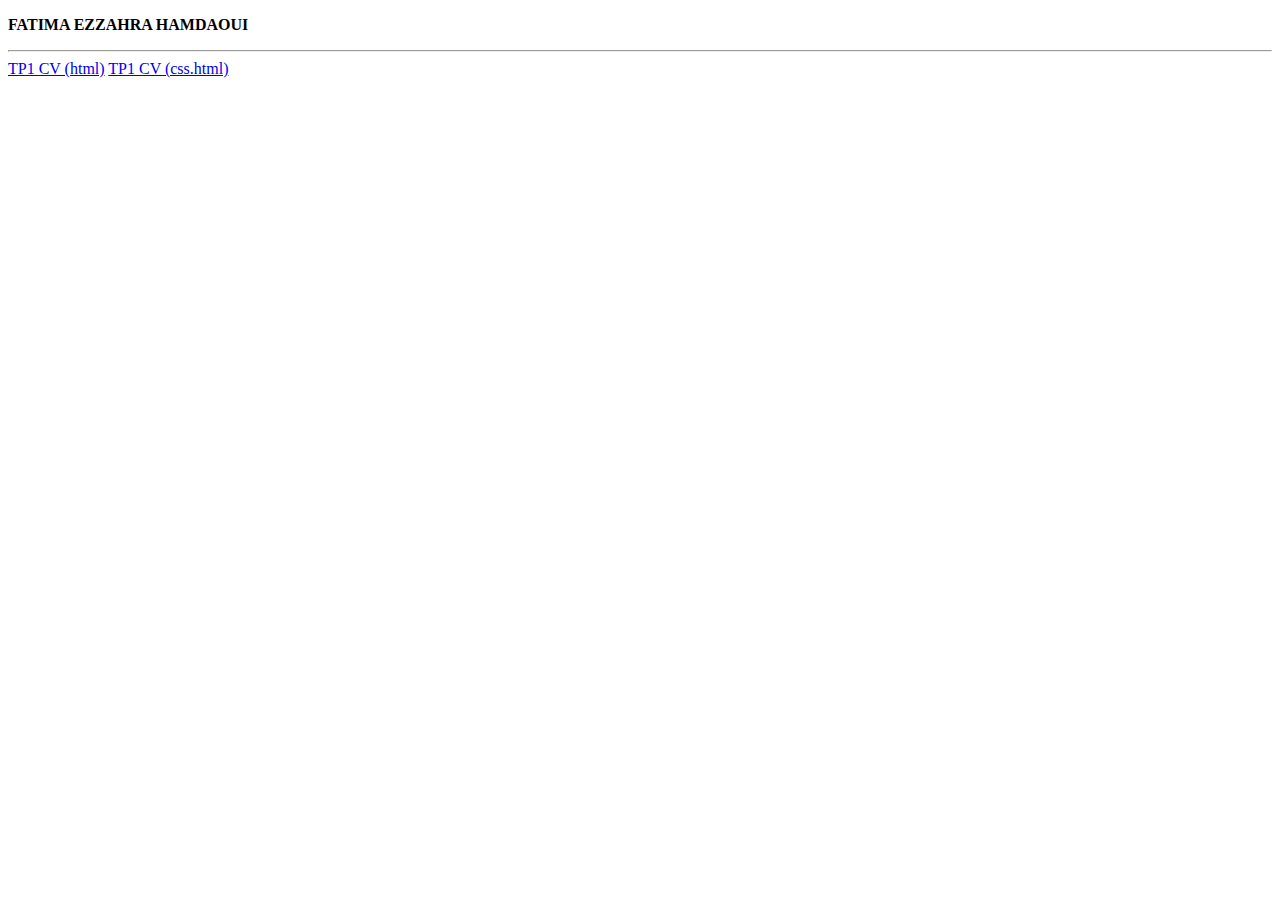
==== index.html @ 7c8c00eb "Update index.html" ====
<!DOCTYPE html>

<html>
  <head>
    <title>My website</title>
  </head>
  <body>
    <p>
      <strong>FATIMA EZZAHRA HAMDAOUI</strong>
      <hr>
    <a href="./cv.html">TP1 CV (html)</a>
    <a href="./cv.css.html">TP1 CV (css.html)</a>
    </p>
  </body>
  
</html>
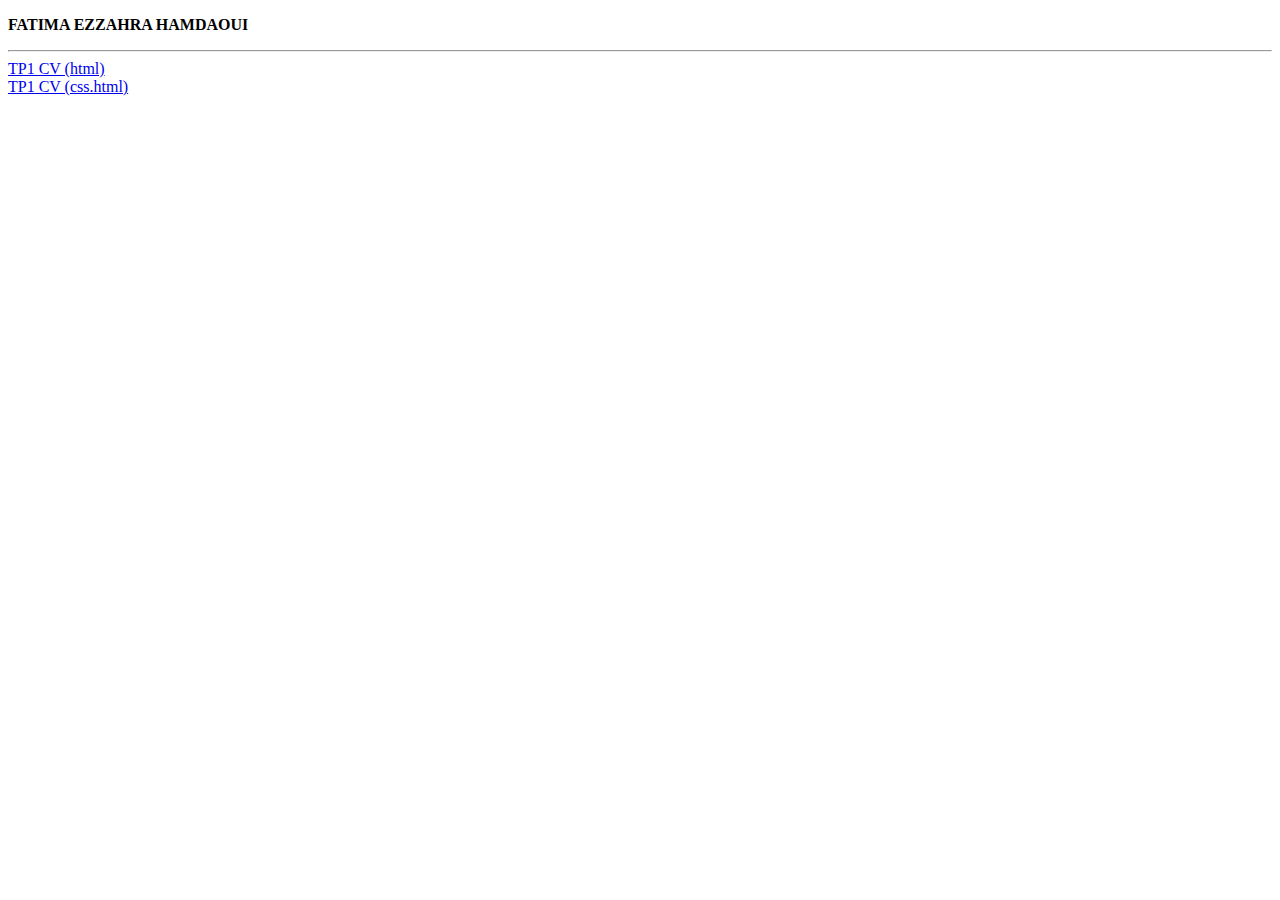
==== commit e2df263c: "Update index.html" ====
--- a/index.html
+++ b/index.html
@@ -8,7 +8,7 @@
     <p>
       <strong>FATIMA EZZAHRA HAMDAOUI</strong>
       <hr>
-    <a href="./cv.html">TP1 CV (html)</a>
+    <a href="./cv.html">TP1 CV (html)</a><br>
     <a href="./cv.css.html">TP1 CV (css.html)</a>
     </p>
   </body>
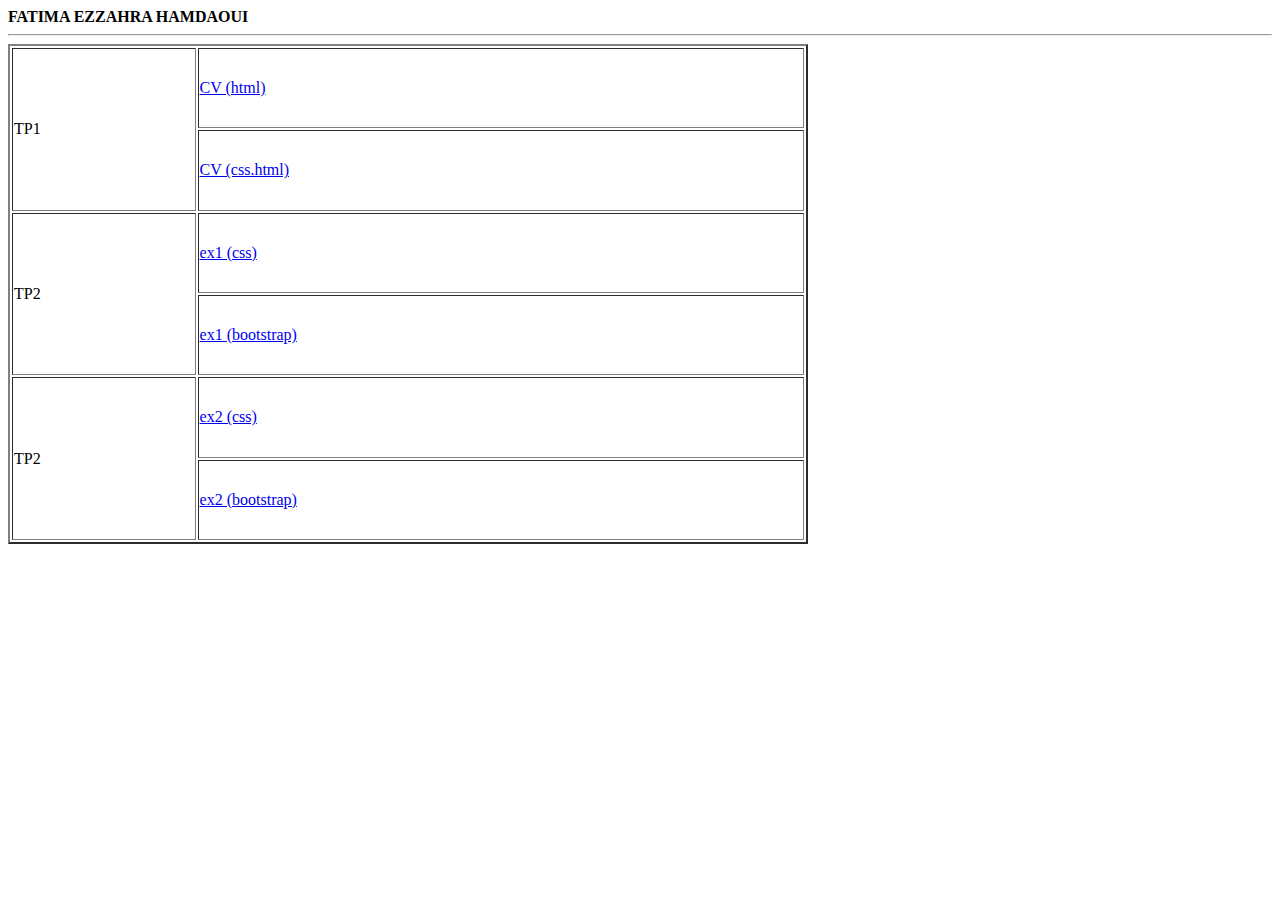
==== commit 724e30c9: "Update index.html" ====
--- a/index.html
+++ b/index.html
@@ -1,16 +1,39 @@
+<!DOCTYPE html>
 <!DOCTYPE html>
 
 <html>
   <head>
-    <title>My website</title>
+    <title>HAMDAOUI 'website</title>
   </head>
   <body>
-    <p>
+
       <strong>FATIMA EZZAHRA HAMDAOUI</strong>
       <hr>
-    <a href="./cv.html">TP1 CV (html)</a><br>
-    <a href="./cv.css.html">TP1 CV (css.html)</a>
-    </p>
+
+    <table border="2px solid black" width="800px" height="500px" >
+      <tr>
+        <td rowspan="2">TP1</td>
+        <td> <a href="./cv.html"> CV (html)</a> </td>
+      </tr>
+      <tr>
+        <td><a href="./cv.css.html">CV (css.html)</a></td>
+      </tr>
+      <tr>
+        <td rowspan="2" rowspan="2">TP2 </td>
+        <td> <a href="./ex1.html"> ex1 (css) </a> </td>
+      </tr>
+      <tr>
+        <td> <a href="ex1bootstrap.html">ex1 (bootstrap)</a> </td>
+      </tr>
+      <tr>
+        <td rowspan="2" >TP2</td>
+        <td> <a href="./ex2.html"> ex2 (css) </a> </td>
+      </tr>
+      <tr>
+        <td> <a href="./ex2bootstrap.html">ex2 (bootstrap)</a> </td>
+      </tr>
+    </table>
+
   </body>
-  
+
 </html>
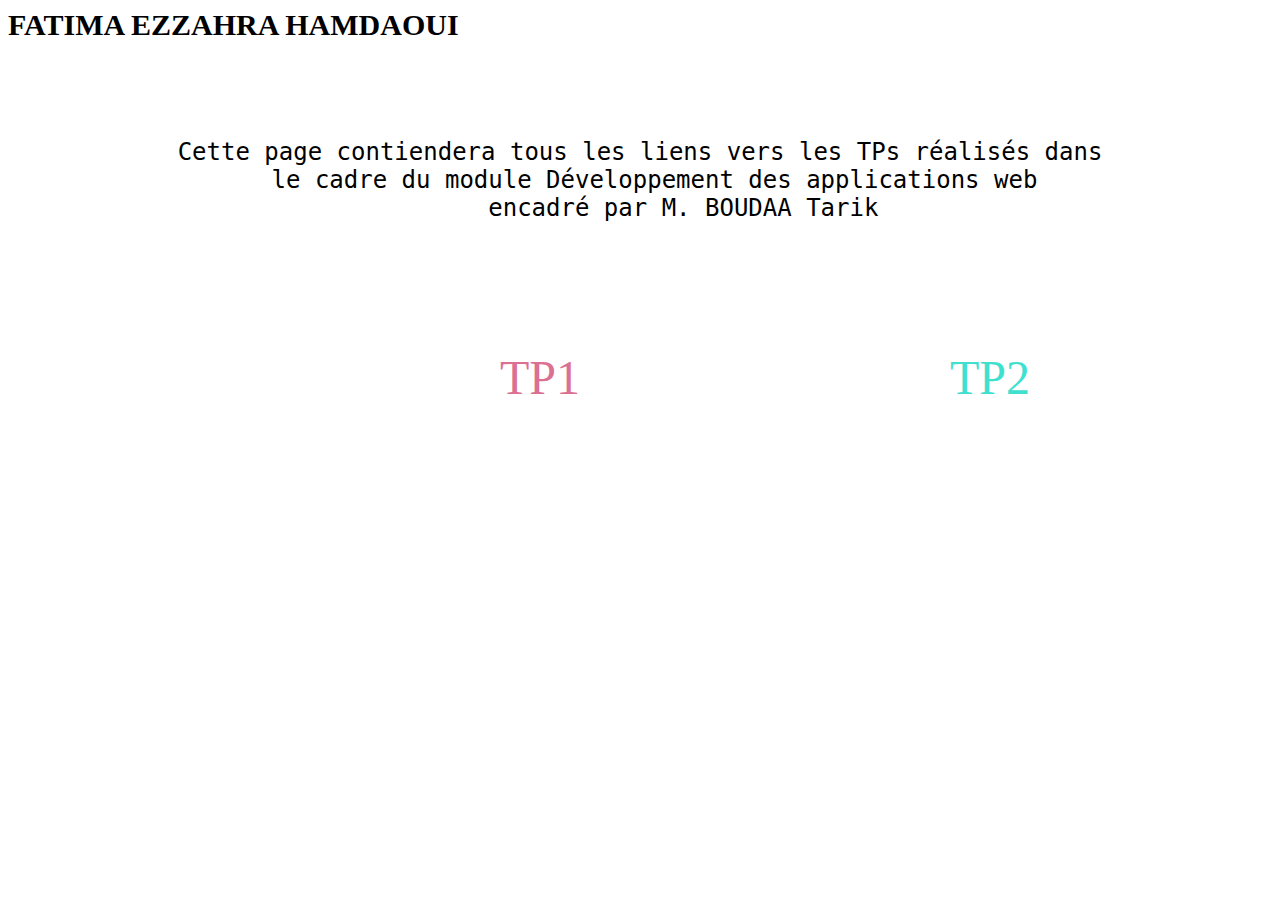
==== commit 5308ca76: "Update index.html" ====
--- a/index.html
+++ b/index.html
@@ -1,38 +1,50 @@
-<!DOCTYPE html>
 <!DOCTYPE html>
 
 <html>
   <head>
     <title>HAMDAOUI 'website</title>
+    <style media="screen">
+        body{
+          background-image:url(images.jpg);
+        }
+        strong{
+          font-size: 30px;
+          font-family: "fantasy";
+        }
+        pre{
+          font-size: 1.5rem;
+          display: block;
+          margin-block-start: 4em;
+          margin-block-end: 1em;
+          margin-inline-start: 0px;
+          margin-inline-end: 0px;
+          text-align: center;
+        }
+        a{
+          font-size: 3rem;
+          text-decoration: none;
+        }
+        .TP-1{
+          position: absolute;
+          left:500px;
+          top:350px;
+        }
+        .TP-2{
+          position: absolute;
+          left:950px;
+          top:350px;
+        }
+    </style>
   </head>
   <body>
 
       <strong>FATIMA EZZAHRA HAMDAOUI</strong>
-      <hr>
+      <pre>Cette page contiendera tous les liens vers les TPs réalisés dans
+  le cadre du module Développement des applications web
+      encadré par M. BOUDAA Tarik</pre>
+       <a class="TP-1" href="./index.tp-1.html" style="color: #DB7093" >TP1</a><br>
+       <a class="TP-2" href="./index.tp-2.html" style="color: #40E0D0" >TP2</a>
 
-    <table border="2px solid black" width="800px" height="500px" >
-      <tr>
-        <td rowspan="2">TP1</td>
-        <td> <a href="./cv.html"> CV (html)</a> </td>
-      </tr>
-      <tr>
-        <td><a href="./cv.css.html">CV (css.html)</a></td>
-      </tr>
-      <tr>
-        <td rowspan="2" rowspan="2">TP2 </td>
-        <td> <a href="./ex1.html"> ex1 (css) </a> </td>
-      </tr>
-      <tr>
-        <td> <a href="ex1bootstrap.html">ex1 (bootstrap)</a> </td>
-      </tr>
-      <tr>
-        <td rowspan="2" >TP2</td>
-        <td> <a href="./ex2.html"> ex2 (css) </a> </td>
-      </tr>
-      <tr>
-        <td> <a href="./ex2bootstrap.html">ex2 (bootstrap)</a> </td>
-      </tr>
-    </table>
 
   </body>
 
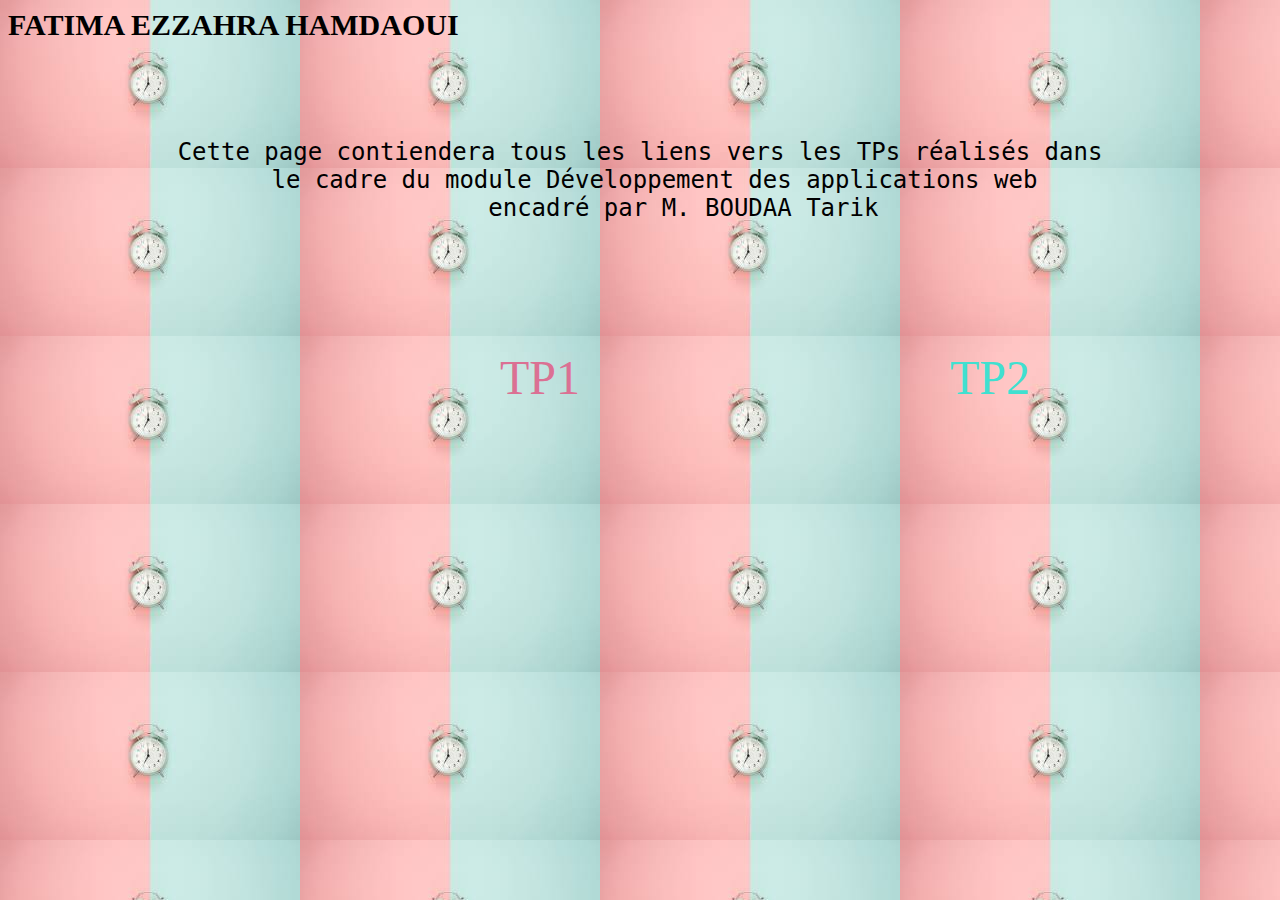
==== commit 64214620: "Add files via upload" ====
--- a/index.html
+++ b/index.html
@@ -1,51 +1,51 @@
-<!DOCTYPE html>
-
-<html>
-  <head>
-    <title>HAMDAOUI 'website</title>
-    <style media="screen">
-        body{
-          background-image:url(images.jpg);
-        }
-        strong{
-          font-size: 30px;
-          font-family: "fantasy";
-        }
-        pre{
-          font-size: 1.5rem;
-          display: block;
-          margin-block-start: 4em;
-          margin-block-end: 1em;
-          margin-inline-start: 0px;
-          margin-inline-end: 0px;
-          text-align: center;
-        }
-        a{
-          font-size: 3rem;
-          text-decoration: none;
-        }
-        .TP-1{
-          position: absolute;
-          left:500px;
-          top:350px;
-        }
-        .TP-2{
-          position: absolute;
-          left:950px;
-          top:350px;
-        }
-    </style>
-  </head>
-  <body>
-
-      <strong>FATIMA EZZAHRA HAMDAOUI</strong>
-      <pre>Cette page contiendera tous les liens vers les TPs réalisés dans
-  le cadre du module Développement des applications web
-      encadré par M. BOUDAA Tarik</pre>
-       <a class="TP-1" href="./index.tp-1.html" style="color: #DB7093" >TP1</a><br>
-       <a class="TP-2" href="./index.tp-2.html" style="color: #40E0D0" >TP2</a>
-
-
-  </body>
-
-</html>
+<!DOCTYPE html>
+
+<html>
+  <head>
+    <title>HAMDAOUI 'website</title>
+    <style media="screen">
+        body{
+          background-image:url(images.jpg);
+        }
+        strong{
+          font-size: 30px;
+          font-family: "fantasy";
+        }
+        pre{
+          font-size: 1.5rem;
+          display: block;
+          margin-block-start: 4em;
+          margin-block-end: 1em;
+          margin-inline-start: 0px;
+          margin-inline-end: 0px;
+          text-align: center;
+        }
+        a{
+          font-size: 3rem;
+          text-decoration: none;
+        }
+        .TP-1{
+          position: absolute;
+          left:500px;
+          top:350px;
+        }
+        .TP-2{
+          position: absolute;
+          left:950px;
+          top:350px;
+        }
+    </style>
+  </head>
+  <body>
+
+      <strong>FATIMA EZZAHRA HAMDAOUI</strong>
+      <pre>Cette page contiendera tous les liens vers les TPs réalisés dans
+  le cadre du module Développement des applications web
+      encadré par M. BOUDAA Tarik</pre>
+       <a class="TP-1" href="./index.tp-1.html" style="color: #DB7093" >TP1</a><br>
+       <a class="TP-2" href="./index.tp-2.html" style="color: #40E0D0" >TP2</a>
+
+
+  </body>
+
+</html>
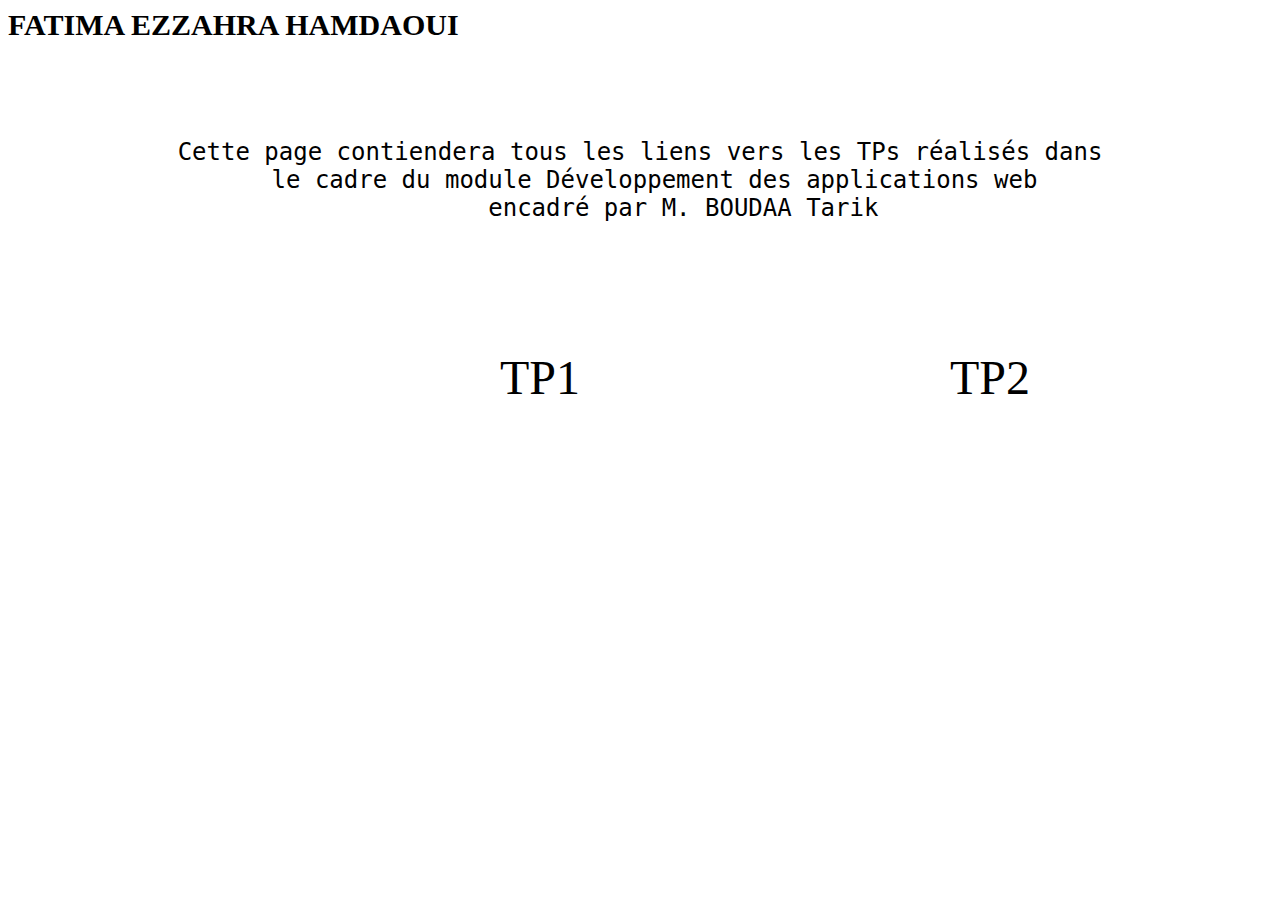
==== commit 0ee49c88: "Update index.html" ====
--- a/index.html
+++ b/index.html
@@ -5,7 +5,8 @@
     <title>HAMDAOUI 'website</title>
     <style media="screen">
         body{
-          background-image:url(images.jpg);
+          background-image:url(Wallpaper-Desktop-Background-Full-Screen-HD-15.jpg);
+
         }
         strong{
           font-size: 30px;
@@ -25,11 +26,13 @@
           text-decoration: none;
         }
         .TP-1{
+          color: black;
           position: absolute;
           left:500px;
           top:350px;
         }
         .TP-2{
+          color: black;
           position: absolute;
           left:950px;
           top:350px;
@@ -42,8 +45,8 @@
       <pre>Cette page contiendera tous les liens vers les TPs réalisés dans
   le cadre du module Développement des applications web
       encadré par M. BOUDAA Tarik</pre>
-       <a class="TP-1" href="./index.tp-1.html" style="color: #DB7093" >TP1</a><br>
-       <a class="TP-2" href="./index.tp-2.html" style="color: #40E0D0" >TP2</a>
+       <a class="TP-1" href="./index.tp-1.html"  >TP1</a><br>
+       <a class="TP-2" href="./index.tp-2.html"  >TP2</a>
 
 
   </body>
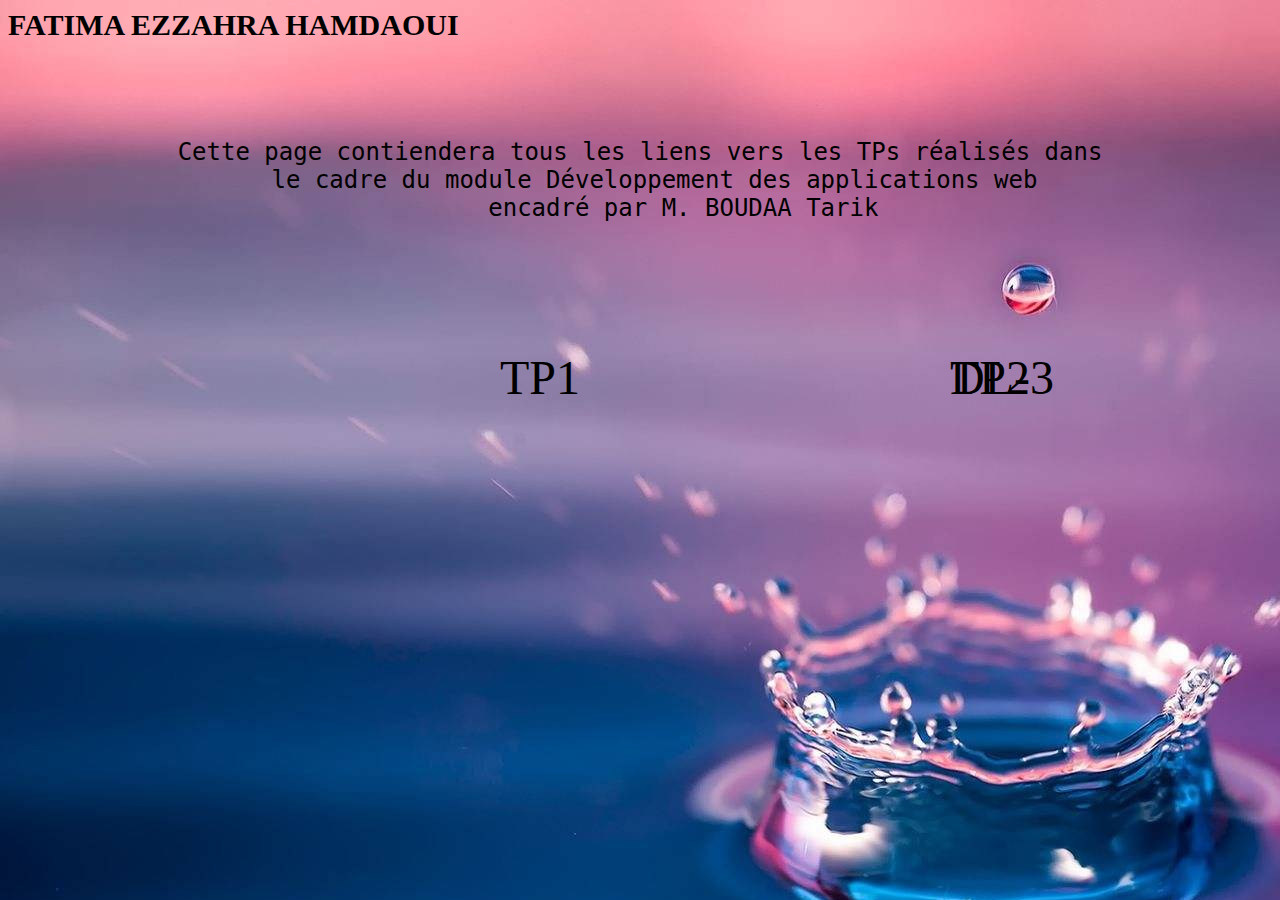
==== commit 6162ff5a: "Update index.html" ====
--- a/index.html
+++ b/index.html
@@ -47,6 +47,7 @@
       encadré par M. BOUDAA Tarik</pre>
        <a class="TP-1" href="./index.tp-1.html"  >TP1</a><br>
        <a class="TP-2" href="./index.tp-2.html"  >TP2</a>
+       <a class="TP-2" href="https://hamdaouifaaaaaaaaa.000webhostapp.com/"  >DL-3</a>
 
 
   </body>
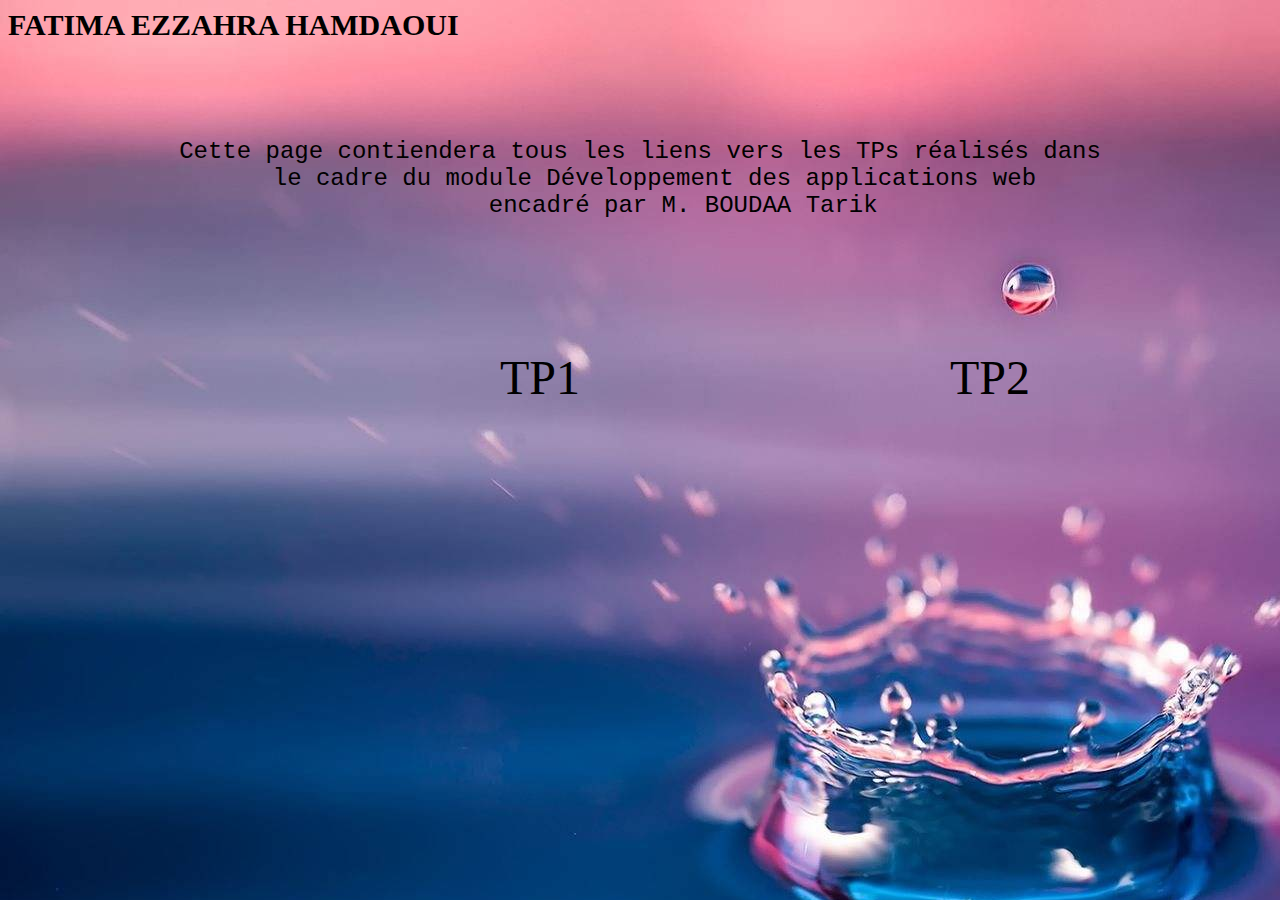
==== commit 2581d620: "Update index.html" ====
--- a/index.html
+++ b/index.html
@@ -37,6 +37,12 @@
           left:950px;
           top:350px;
         }
+      .dl{
+          color: black;
+          position: absolute;
+          left:1400px;
+          top:350px;
+        }
     </style>
   </head>
   <body>
@@ -46,8 +52,8 @@
   le cadre du module Développement des applications web
       encadré par M. BOUDAA Tarik</pre>
        <a class="TP-1" href="./index.tp-1.html"  >TP1</a><br>
-       <a class="TP-2" href="./index.tp-2.html"  >TP2</a>
-       <a class="TP-2" href="https://hamdaouifaaaaaaaaa.000webhostapp.com/"  >DL-3</a>
+       <a class="TP-2" href="./index.tp-2.html"  >TP2</a><br>
+       <a class="dl" href="https://hamdaouifaaaaaaaaa.000webhostapp.com/"  >DL-3</a>
 
 
   </body>
